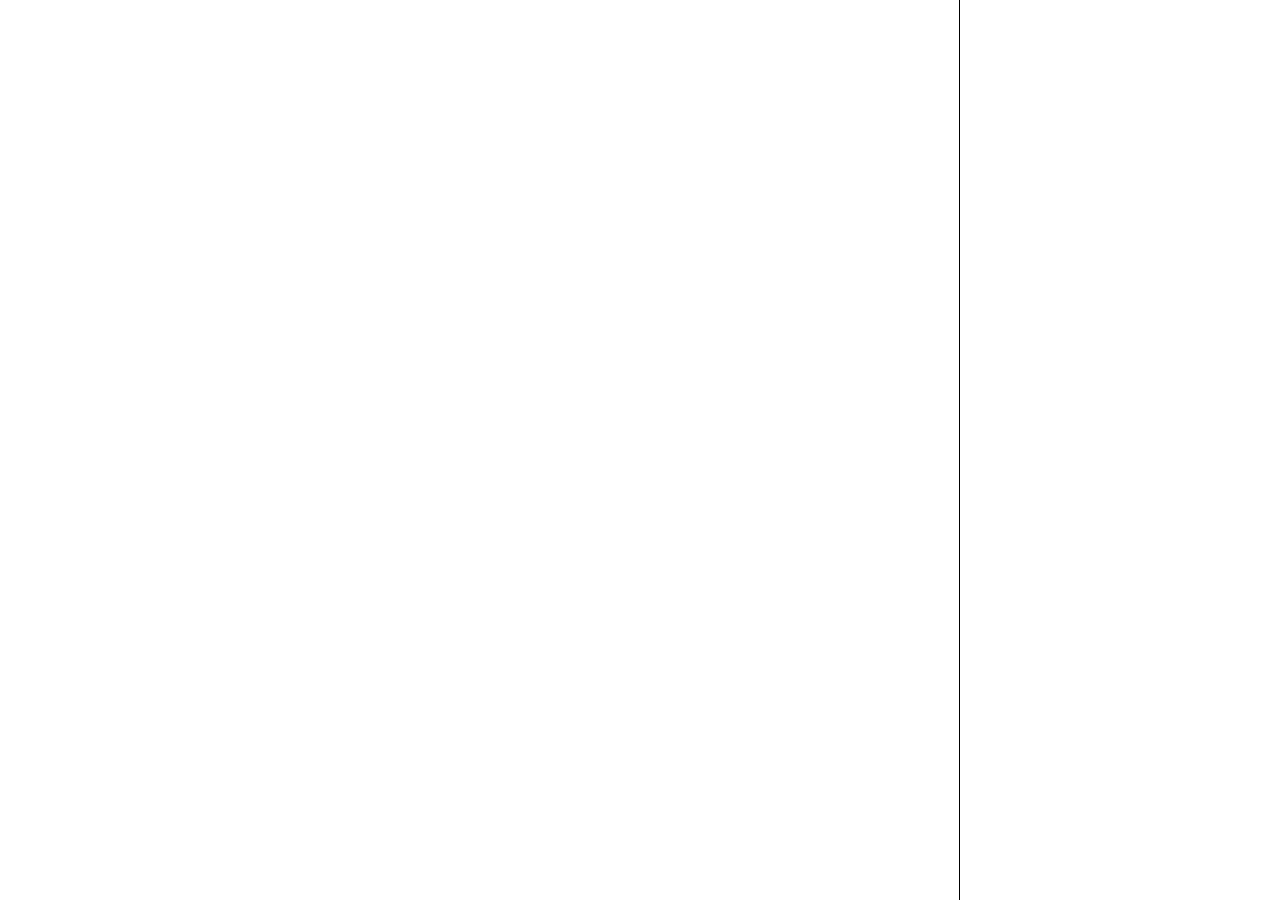
==== index.html @ 94948a85 "first commit" ====
<!DOCTYPE>
<html lang="en">
<head>
	<title>Flow</title>
	<link rel="stylesheet" type="text/css" href="js/jquery-verbose-calendar/jQuery-Verbose-Calendar-master/stylesheets/main.css">
	<link rel="stylesheet" type="text/css" href="assets/moon-phase-3/flaticon.css">
	<link rel="stylesheet" type="text/css" href="js/jquery-verbose-calendar/jQuery-Verbose-Calendar-master/javascripts/jquery.calendar/calendar.css">
	<!-- <script src="js/jquery/jquery-1.11.1.min.js"></script> -->
	<script src="https://ajax.googleapis.com/ajax/libs/jquery/1.7.1/jquery.min.js" type="text/javascript"></script>
	<script src="js/jquery-verbose-calendar/jQuery-Verbose-Calendar-master/javascripts/jquery.calendar/jquery.calendar.min.js"></script>
	<script src="js/main.js"></script>
	
	<style>
		body {
			background-image: none;
		}
		
		.label {
		
		}
		
		.day {
			border: solid 1px;
			/*height: 60px !important;
			width: 100px !important;*/
		}
		
		.bold {
			border: solid 1px;
		}
		
		.heavy {
			background-color: #E60000;
		}
		
		.medium {
			background-color: #FF4D4D;
		}
		
		.light {
			background-color: #FFB2B2;
		}
	</style>
</head>
<body>
		<div id="calendar-container" style="float: left; width: 75%; background-color: white;"></div>
		<div id="control-panel" style="float: right; width: 25%; background-color: white; vertical-align: top; height: 100%; position: fixed; right: 0; top: 0; border-left: solid 1px; font-size: 60px;"></div>
</body>
</html>
---- js/jquery-verbose-calendar/jQuery-Verbose-Calendar-master/stylesheets/main.css ----
body {
	margin: 0;
	padding: 0;
	font-family: Helvetica,Arial,sans-serif;
	background: url('../images/bg-body.gif');
}

#header {
	height: 34px;
	color: #FFF;
	padding: 16px 0 0 20px;
	background-color: #2C2C2C;
	background-image: -moz-linear-gradient(top, #333, #222);
	background-image: -ms-linear-gradient(top, #333, #222);
	background-image: -webkit-gradient(linear, 0 0, 0 100%, from(#333), to(#222));
	background-image: -webkit-linear-gradient(top, #333, #222);
	background-image: -o-linear-gradient(top, #333, #222);
	background-image: linear-gradient(top, #333, #222);
	background-repeat: repeat-x;
	filter: progid:dximagetransform.microsoft.gradient(startColorstr='#333333', endColorstr='#222222', GradientType=0);
	-webkit-box-shadow: 0 1px 3px rgba(0, 0, 0, 0.25), inset 0 -1px 0 rgba(0, 0, 0, 0.1);
	-moz-box-shadow: 0 1px 3px rgba(0, 0, 0, 0.25), inset 0 -1px 0 rgba(0, 0, 0, 0.1);
	box-shadow: 0 1px 3px rgba(0, 0, 0, 0.25), inset 0 -1px 0 rgba(0, 0, 0, 0.1);
}

#main-container {
	margin: 0 0 0 0;
}

a {
	color: #00a2ff;
	text-decoration: none;
}

a:hover {
	text-decoration: underline;
}
---- assets/moon-phase-3/flaticon.css ----
@font-face {
	font-family: "Flaticon";
	src: url("flaticon.eot");
	src: url("flaticon.eot#iefix") format("embedded-opentype"),
	url("flaticon.woff") format("woff"),
	url("flaticon.ttf") format("truetype"),
	url("flaticon.svg") format("svg");
	font-weight: normal;
	font-style: normal;
}
[class^="flaticon-"]:before, [class*=" flaticon-"]:before,
[class^="flaticon-"]:after, [class*=" flaticon-"]:after {   
	font-family: Flaticon;
        font-size: 20px;
font-style: normal;
margin-left: 20px;
}.flaticon-half21:before {
	content: "\e000";
}
.flaticon-moon100:before {
	content: "\e001";
}
.flaticon-moon101:before {
	content: "\e002";
}
.flaticon-moon102:before {
	content: "\e003";
}
.flaticon-moon103:before {
	content: "\e004";
}
.flaticon-moon104:before {
	content: "\e005";
}
.flaticon-moon105:before {
	content: "\e006";
}
.flaticon-moon106:before {
	content: "\e007";
}
.flaticon-moon107:before {
	content: "\e008";
}
.flaticon-moon108:before {
	content: "\e009";
}
.flaticon-moon109:before {
	content: "\e00a";
}
.flaticon-moon110:before {
	content: "\e00b";
}
.flaticon-moon111:before {
	content: "\e00c";
}
.flaticon-moon112:before {
	content: "\e00d";
}
.flaticon-moon113:before {
	content: "\e00e";
}
.flaticon-moon90:before {
	content: "\e00f";
}
.flaticon-moon91:before {
	content: "\e010";
}
.flaticon-moon92:before {
	content: "\e011";
}
.flaticon-moon93:before {
	content: "\e012";
}
.flaticon-moon94:before {
	content: "\e013";
}
.flaticon-moon95:before {
	content: "\e014";
}
.flaticon-moon96:before {
	content: "\e015";
}
.flaticon-moon97:before {
	content: "\e016";
}
.flaticon-moon98:before {
	content: "\e017";
}
.flaticon-moon99:before {
	content: "\e018";
}
.flaticon-new41:before {
	content: "\e019";
}
.flaticon-new42:before {
	content: "\e01a";
}
---- js/jquery-verbose-calendar/jQuery-Verbose-Calendar-master/javascripts/jquery.calendar/calendar.css ----
#calendar .label {
	font-size: 18px;
	font-weight: 100;
	width: 49px;
	height: 33px;
	padding: 16px 0 0 0;
	margin: 1px 0 0 1px;
	text-align: center;
	float: left;
	cursor: pointer;
	display: none;
}

#calendar .year {
	color: #FFF;
	font-size: 50px;
	font-weight: 100;
	width: 99px;
	height: 81px;
	padding: 18px 0 0 0;
	margin: 1px 0 0 1px;
	text-align: center;
	float: left;
	background: #000;
	
}

#calendar .label:hover {
	background: #dcdcdc;
}

#calendar .label.today {
	background: #399afe;
}

#calendar .label.bold {
	color: #FFF;
	background: #000;
	text-transform: uppercase;
}

#calendar #arrows {
	float: left;
	cursor: pointer;
}

#calendar #arrows .next {
	background: #000 url('images/arrow-next.gif') no-repeat center center;
	width: 49px;
	height: 49px;
	margin: 1px 0 1px 1px;
}

#calendar #arrows .next:hover {
	background: #399afe url('images/arrow-next.gif') no-repeat center center;;
}

#calendar #arrows .prev {
	background: #000 url('images/arrow-prev.gif') no-repeat center center;
	width: 49px;
	height: 49px;
	margin-left: 1px;
}

#calendar #arrows .prev:hover {
	background: #399afe url('images/arrow-prev.gif') no-repeat center center;;
}

.clear {
	clear: both;
}


/* Tipsy CSS (http://onehackoranother.com/projects/jquery/tipsy/) - If you already use it, delete this. */

.tipsy { font-size: 10px; position: absolute; padding: 5px; z-index: 100000; }
  .tipsy-inner { background-color: #000; color: #FFF; max-width: 200px; padding: 5px 8px 4px 8px; text-align: center; }

  /* Rounded corners */
  .tipsy-inner { border-radius: 3px; -moz-border-radius: 3px; -webkit-border-radius: 3px; }
  
  /* Uncomment for shadow */
  /*.tipsy-inner { box-shadow: 0 0 5px #000000; -webkit-box-shadow: 0 0 5px #000000; -moz-box-shadow: 0 0 5px #000000; }*/
  
  .tipsy-arrow { position: absolute; width: 0; height: 0; line-height: 0; border: 5px dashed #000; }
  
  /* Rules to colour arrows */
  .tipsy-arrow-n { border-bottom-color: #000; }
  .tipsy-arrow-s { border-top-color: #000; }
  .tipsy-arrow-e { border-left-color: #000; }
  .tipsy-arrow-w { border-right-color: #000; }
  
	.tipsy-n .tipsy-arrow { top: 0px; left: 50%; margin-left: -5px; border-bottom-style: solid; border-top: none; border-left-color: transparent; border-right-color: transparent; }
    .tipsy-nw .tipsy-arrow { top: 0; left: 10px; border-bottom-style: solid; border-top: none; border-left-color: transparent; border-right-color: transparent;}
    .tipsy-ne .tipsy-arrow { top: 0; right: 10px; border-bottom-style: solid; border-top: none;  border-left-color: transparent; border-right-color: transparent;}
  .tipsy-s .tipsy-arrow { bottom: 0; left: 50%; margin-left: -5px; border-top-style: solid; border-bottom: none;  border-left-color: transparent; border-right-color: transparent; }
    .tipsy-sw .tipsy-arrow { bottom: 0; left: 10px; border-top-style: solid; border-bottom: none;  border-left-color: transparent; border-right-color: transparent; }
    .tipsy-se .tipsy-arrow { bottom: 0; right: 10px; border-top-style: solid; border-bottom: none; border-left-color: transparent; border-right-color: transparent; }
  .tipsy-e .tipsy-arrow { right: 0; top: 50%; margin-top: -5px; border-left-style: solid; border-right: none; border-top-color: transparent; border-bottom-color: transparent; }
  .tipsy-w .tipsy-arrow { left: 0; top: 50%; margin-top: -5px; border-right-style: solid; border-left: none; border-top-color: transparent; border-bottom-color: transparent; }
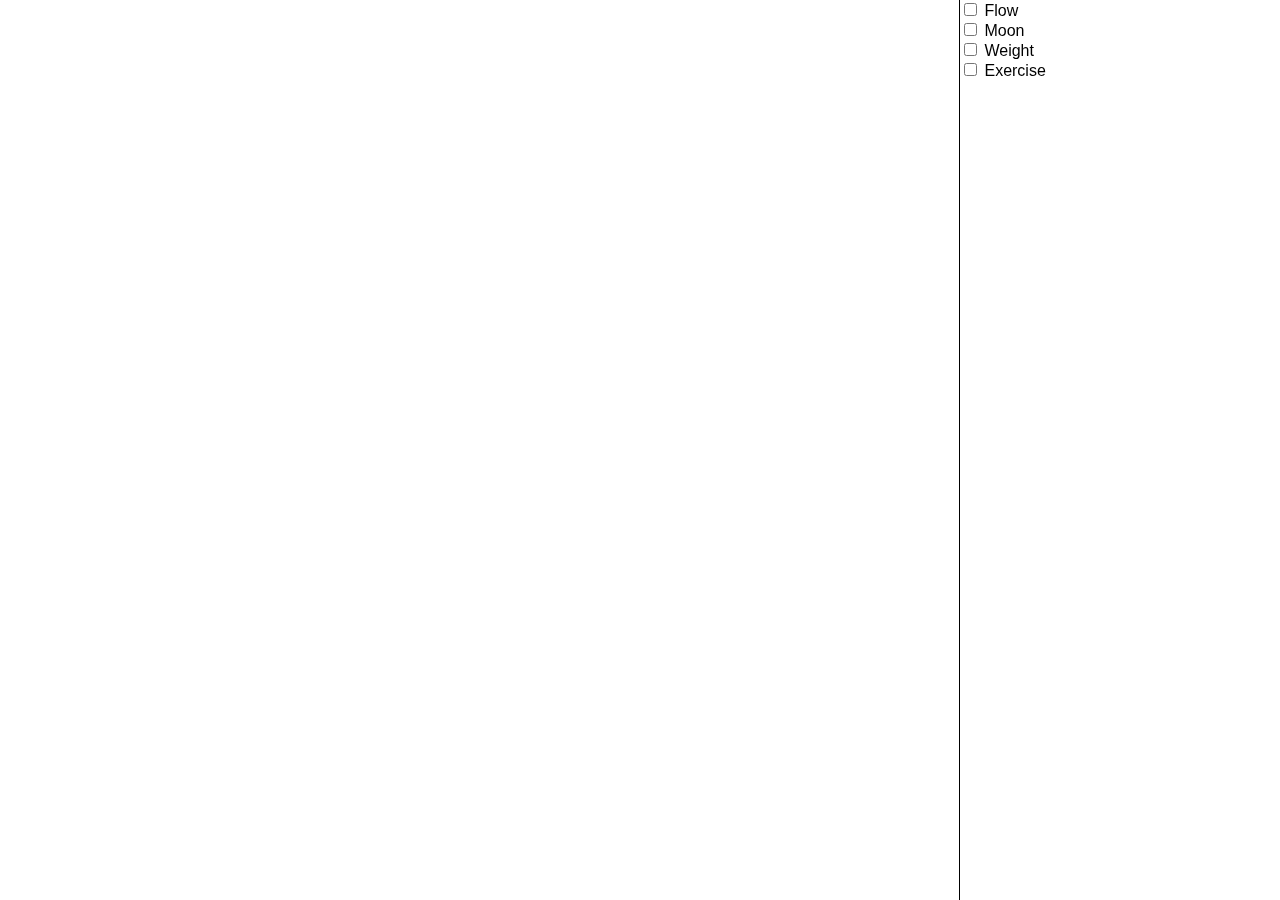
==== commit 31642604: "randomized flow" ====
--- a/index.html
+++ b/index.html
@@ -2,48 +2,33 @@
 <html lang="en">
 <head>
 	<title>Flow</title>
+	<!-- CSS -->
 	<link rel="stylesheet" type="text/css" href="js/jquery-verbose-calendar/jQuery-Verbose-Calendar-master/stylesheets/main.css">
-	<link rel="stylesheet" type="text/css" href="assets/moon-phase-3/flaticon.css">
+	<link rel="stylesheet" type="text/css" href="assets/moon-phase-3/flaticon-mod.css">
 	<link rel="stylesheet" type="text/css" href="js/jquery-verbose-calendar/jQuery-Verbose-Calendar-master/javascripts/jquery.calendar/calendar.css">
+	<link rel="stylesheet" type="text/css" href="css/styles.css">
+	<!-- JavaScript -->
 	<!-- <script src="js/jquery/jquery-1.11.1.min.js"></script> -->
 	<script src="https://ajax.googleapis.com/ajax/libs/jquery/1.7.1/jquery.min.js" type="text/javascript"></script>
-	<script src="js/jquery-verbose-calendar/jQuery-Verbose-Calendar-master/javascripts/jquery.calendar/jquery.calendar.min.js"></script>
+	<script src="js/jquery-verbose-calendar/jQuery-Verbose-Calendar-master/javascripts/jquery.calendar/jquery.calendar-mod.js"></script>
+	<script src="js/dummy-data.js"></script>
 	<script src="js/main.js"></script>
-	
-	<style>
-		body {
-			background-image: none;
-		}
-		
-		.label {
-		
-		}
-		
-		.day {
-			border: solid 1px;
-			/*height: 60px !important;
-			width: 100px !important;*/
-		}
-		
-		.bold {
-			border: solid 1px;
-		}
-		
-		.heavy {
-			background-color: #E60000;
-		}
-		
-		.medium {
-			background-color: #FF4D4D;
-		}
-		
-		.light {
-			background-color: #FFB2B2;
-		}
-	</style>
 </head>
 <body>
-		<div id="calendar-container" style="float: left; width: 75%; background-color: white;"></div>
-		<div id="control-panel" style="float: right; width: 25%; background-color: white; vertical-align: top; height: 100%; position: fixed; right: 0; top: 0; border-left: solid 1px; font-size: 60px;"></div>
+		<div id="calendar-container"></div>
+		<div id="control-panel">
+			<input id="flow" type="checkbox" />
+			<label for="flow">Flow</label>
+			<br />
+			<input id="moon" type="checkbox" />
+			<label for="moon">Moon</label>
+			<br />
+			<input id="weight" type="checkbox" />
+			<label for="weight">Weight</label>
+			<br />
+			<input id="exercise" type="checkbox" />
+			<label for="exercise">Exercise</label>
+			<br />
+		</div>
 </body>
 </html>
--- a/assets/moon-phase-3/flaticon-mod.css
+++ b/assets/moon-phase-3/flaticon-mod.css
@@ -0,0 +1,97 @@
+@font-face {
+	font-family: "Flaticon";
+	src: url("flaticon.eot");
+	src: url("flaticon.eot#iefix") format("embedded-opentype"),
+	url("flaticon.woff") format("woff"),
+	url("flaticon.ttf") format("truetype"),
+	url("flaticon.svg") format("svg");
+	font-weight: normal;
+	font-style: normal;
+}
+[class^="flaticon-"]:before, [class*=" flaticon-"]:before,
+[class^="flaticon-"]:after, [class*=" flaticon-"]:after {   
+	font-family: Flaticon;
+        font-size: 20px;
+font-style: normal;
+margin-left: 0px;
+}.flaticon-half21:before {
+	content: "\e000";
+}
+.flaticon-moon100:before {
+	content: "\e001";
+}
+.flaticon-moon101:before {
+	content: "\e002";
+}
+.flaticon-moon102:before {
+	content: "\e003";
+}
+.flaticon-moon103:before {
+	content: "\e004";
+}
+.flaticon-moon104:before {
+	content: "\e005";
+}
+.flaticon-moon105:before {
+	content: "\e006";
+}
+.flaticon-moon106:before {
+	content: "\e007";
+}
+.flaticon-moon107:before {
+	content: "\e008";
+}
+.flaticon-moon108:before {
+	content: "\e009";
+}
+.flaticon-moon109:before {
+	content: "\e00a";
+}
+.flaticon-moon110:before {
+	content: "\e00b";
+}
+.flaticon-moon111:before {
+	content: "\e00c";
+}
+.flaticon-moon112:before {
+	content: "\e00d";
+}
+.flaticon-moon113:before {
+	content: "\e00e";
+}
+.flaticon-moon90:before {
+	content: "\e00f";
+}
+.flaticon-moon91:before {
+	content: "\e010";
+}
+.flaticon-moon92:before {
+	content: "\e011";
+}
+.flaticon-moon93:before {
+	content: "\e012";
+}
+.flaticon-moon94:before {
+	content: "\e013";
+}
+.flaticon-moon95:before {
+	content: "\e014";
+}
+.flaticon-moon96:before {
+	content: "\e015";
+}
+.flaticon-moon97:before {
+	content: "\e016";
+}
+.flaticon-moon98:before {
+	content: "\e017";
+}
+.flaticon-moon99:before {
+	content: "\e018";
+}
+.flaticon-new41:before {
+	content: "\e019";
+}
+.flaticon-new42:before {
+	content: "\e01a";
+}
--- a/css/styles.css
+++ b/css/styles.css
@@ -0,0 +1,40 @@
+body {
+	background-image: none;
+}
+
+#calendar-container {
+	float: left;
+	width: 75%;
+}
+
+#control-panel {
+	border-left: solid 1px;
+	float: right;
+	height: 100%;
+	position: fixed;
+	right: 0;
+	top: 0;
+	vertical-align: top;
+	width: 25%;
+}
+
+.day {
+	border: solid 1px;
+}
+		
+.bold {
+	border: solid 1px;
+}
+
+/* Flow */	
+.heavy {
+	background-color: #E60000;
+}
+		
+.medium {
+	background-color: #FF4D4D;
+}
+		
+.light {
+	background-color: #FFB2B2;
+}